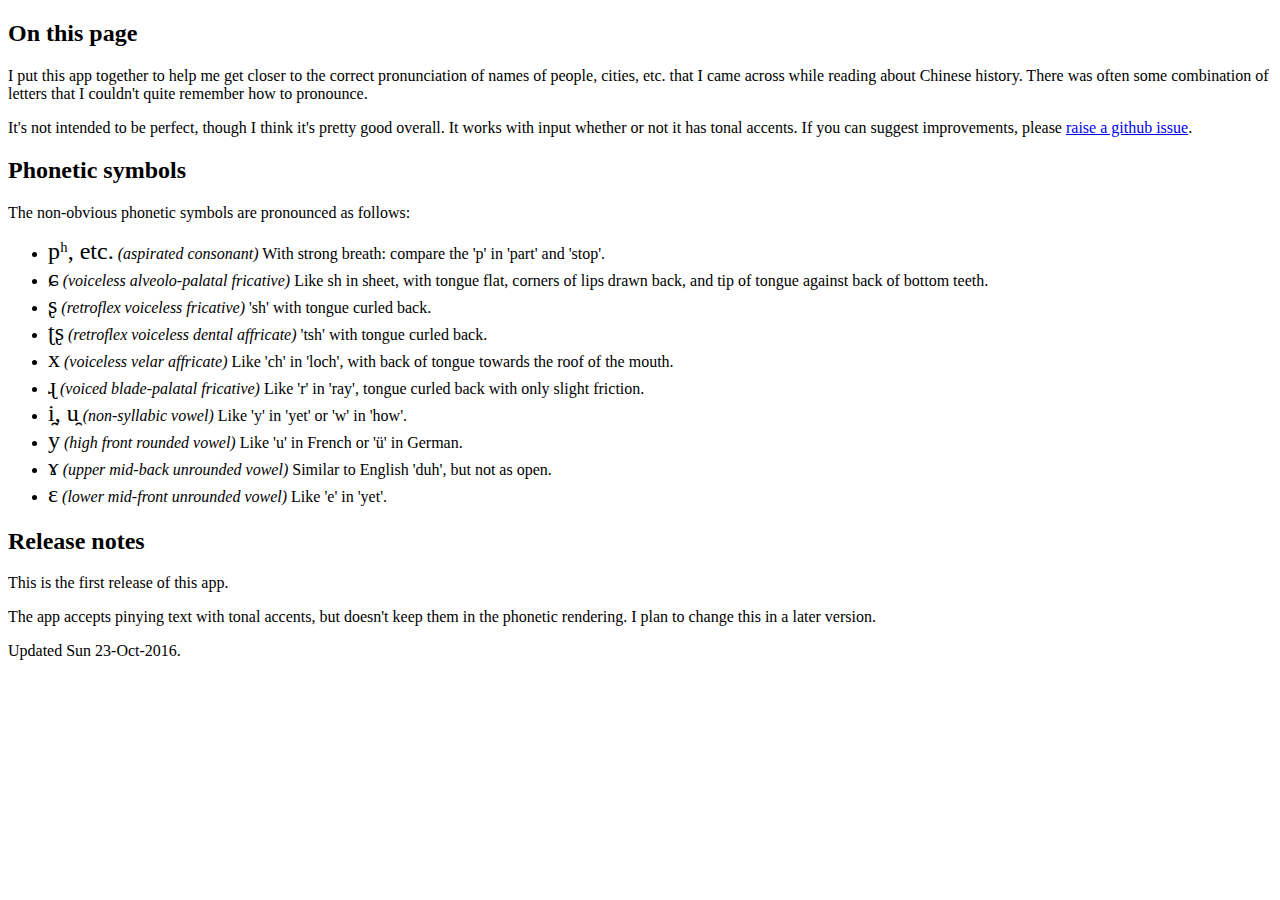
==== notes.html @ 4850670c "new notes page" ====
<!DOCTYPE html>
<html lang="en-gb">
<head>
<meta charset="UTF-8" />
<title>Pinyin phonetics</title>
<link rel="stylesheet" href="../shared/style/docs.css" />
<script type="text/javascript" src="../shared/code/boilerplate.js"></script>
<script type="text/javascript" src="../shared/code/toc_2016.js"></script>
</head>

<body>
<header>
<div id="header-boilerplate"></div>
<script>document.getElementById('header-boilerplate').innerHTML = bp_appHeader('../shared/images/world.gif','Pinyin phonetics','');</script>
</header>

<aside class="sidebar noprint">
	<h2 class="notoc flush"><a id="tochead" tabindex="4">On this page</a></h2>
  <div id="toc"><!-- placeholder --></div>
  <!--div class="noprint">
    <h2 class="notoc"><a id="related" tabindex="4">Related links</a></h2>
    <p><a href="/scripts/links">Script links</a> <br>
    (has links to fonts)</p>
    <p><a href="/scripts/uniview/">UniView</a></p>
    <p><a href="/apps/conversion/">Unicode Converter</a></p>
  </div-->
</aside>



<p>I put this app together to help me get closer to the correct pronunciation of names of people, cities, etc. that I came across while reading about Chinese history.  There was often some combination of letters that I couldn't quite remember how to pronounce.</p>

<p>It's not intended to be perfect, though I think it's pretty good overall. It works with input whether or not it has tonal accents. If you can suggest improvements, please <a href="https://github.com/r12a/app-pinyin-phonetics/issues/">raise a github issue</a>.</p>


<section id="symbols">
<h2>Phonetic symbols</h2>

<p>The non-obvious phonetic symbols are pronounced as follows:</p>

<ul>
<li><span style="font-size: 150%;">pʰ, etc.</span> <em>(aspirated consonant)</em> With strong breath: compare the 'p' in 'part' and 'stop'.</li>
<li><span style="font-size: 150%;">ɕ</span> <em>(voiceless alveolo-palatal fricative)</em> Like sh in sheet, with tongue flat, corners of lips drawn back, and tip of tongue against back of bottom teeth.</li>
<li><span style="font-size: 150%;">ʂ</span> <em>(retroflex voiceless fricative)</em> 'sh' with tongue curled back.</li>
  <li><span style="font-size: 150%;">ʈʂ</span> <em>(retroflex voiceless dental affricate)</em> 'tsh' with tongue curled back.</li>
  <li><span style="font-size: 150%;">x</span> <em>(voiceless velar affricate)</em> Like 'ch' in 'loch', with back of tongue towards the roof of the mouth.</li>
  <li><span style="font-size: 150%;">ɻ</span> <em>(voiced blade-palatal fricative)</em> Like 'r' in 'ray', tongue curled back with only slight friction.</li>
  <li><span style="font-size: 150%;">i̯, u̯</span> <em>(non-syllabic vowel)</em> Like 'y' in 'yet' or 'w' in 'how'.</li>
  <li><span style="font-size: 150%;">y</span> <em>(high front rounded vowel)</em> Like 'u' in French or 'ü' in German.</li>
  <li><span style="font-size: 150%;">ɤ</span> <em>(upper mid-back unrounded vowel)</em> Similar to English 'duh', but not as open.</li>
  <li><span style="font-size: 150%;">ɛ</span> <em>(lower mid-front unrounded vowel)</em> Like 'e' in 'yet'.</li>
</ul>
</section>


<section id="releasenotes">
<h2>Release notes</h2>

<p>This is the first release of this app.</p>
<p>The app accepts pinying text with tonal accents, but doesn't keep them in the phonetic rendering. I plan to change this in a later version.</p>

</section>


<div class="smallprint">Updated 
  <!-- #BeginDate format:aEn2 -->Sun 23-Oct-2016<!-- #EndDate -->.
</div>


<script type="text/javascript">
createtoc();
</script>
</body>
</html>
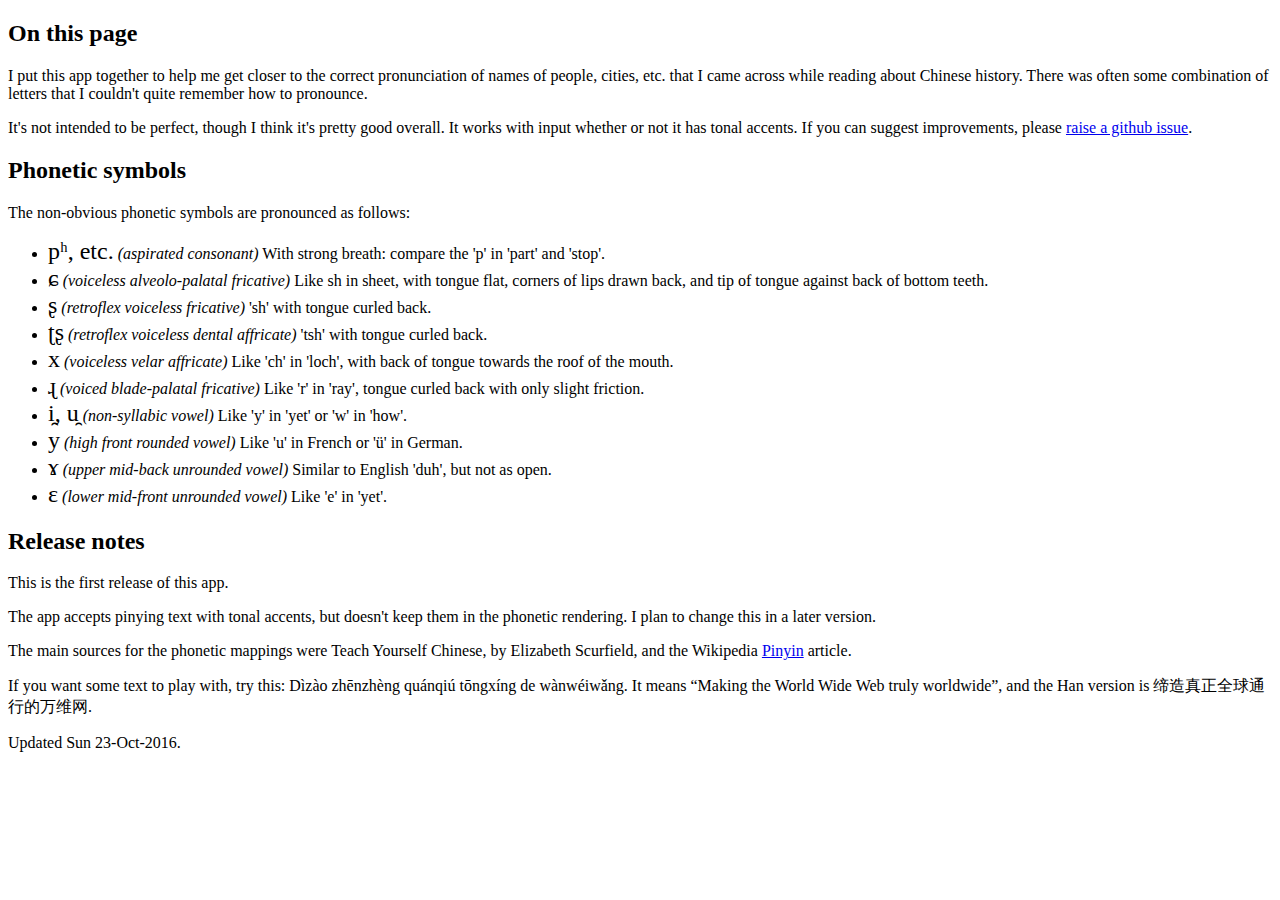
==== commit c4cc225b: "notes, added sources and example" ====
--- a/notes.html
+++ b/notes.html
@@ -58,6 +58,8 @@
 
 <p>This is the first release of this app.</p>
 <p>The app accepts pinying text with tonal accents, but doesn't keep them in the phonetic rendering. I plan to change this in a later version.</p>
+<p>The main sources for the phonetic mappings were Teach Yourself Chinese, by Elizabeth Scurfield, and the Wikipedia <a href="https://en.wikipedia.org/wiki/Pinyin">Pinyin</a> article.</p>
+<p>If you want some text to play with, try this: Dìzào zhēnzhèng quánqiú tōngxíng de wànwéiwǎng. It means “Making the World Wide Web truly worldwide”, and the Han version is 缔造真正全球通行的万维网.</p>
 
 </section>
 
